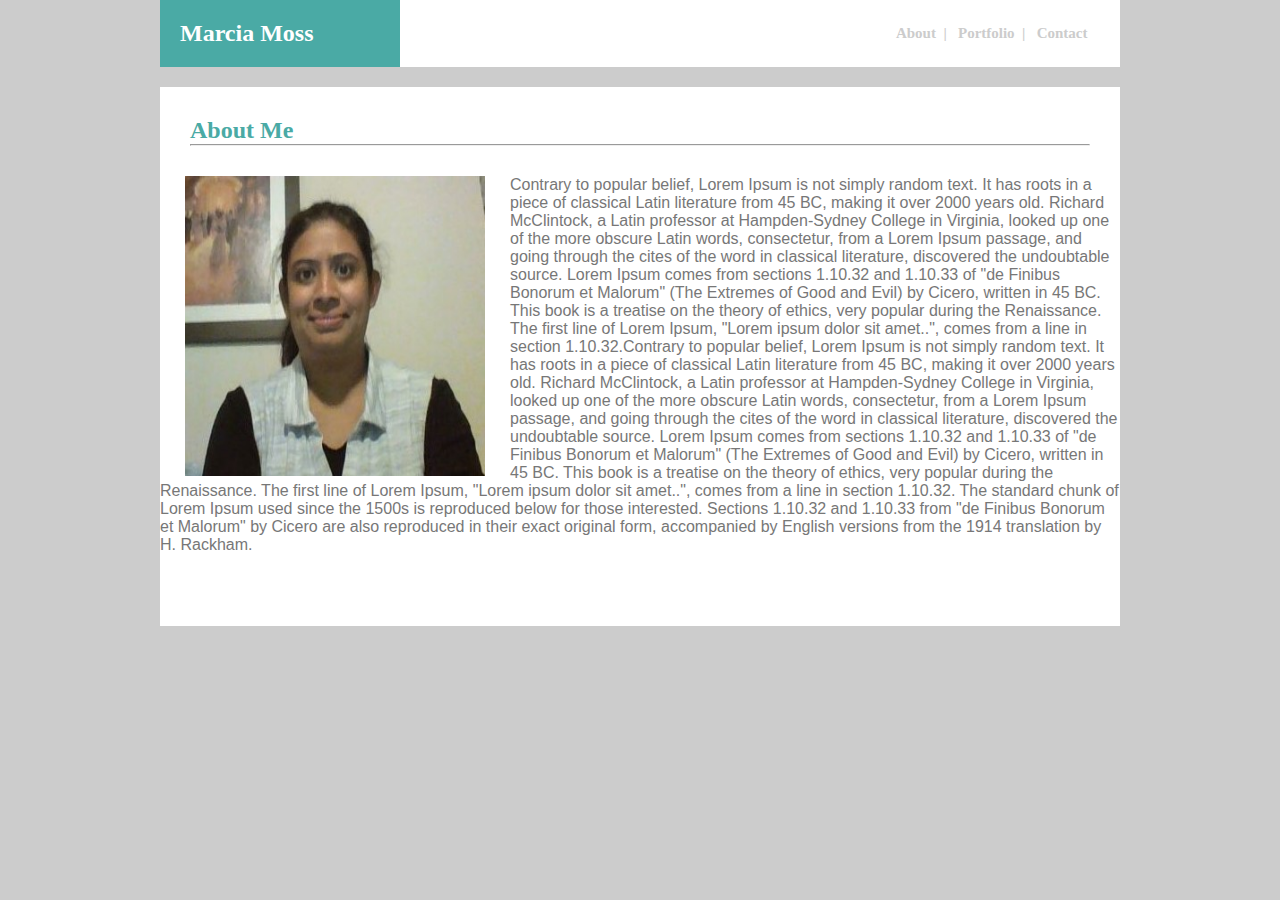
==== index.html @ e1810dcd "Homework for week 1 of coding camp" ====
<!DOCTYPE html>
<html>
<head>
    <title>My Portfolio</title>
    <link rel="stylesheet" type="text/css" href="assets/css/style.css" />
</head>


<body class="box1" link="#cccccc"> 
    <header>
        
        <h1 id="fixed">Marcia Moss</h1>
        <h2 id="right">
            <a href="index.html">About&nbsp;&nbsp;|</a>
            <a href="portfolio.html">&nbsp;&nbsp;Portfolio&nbsp;&nbsp;|</a>
            <a href="contact.html">&nbsp;&nbsp;Contact&nbsp;&nbsp;</a>
        </h2>
        <h3 id="left">About Me<hr id="hrline"></h1>
           
        
        
    </header>
    <section>
    
    <div id="txtplace">
            
        <p> <img class="imgplace" src="assets/images/p2.jpg"> Contrary to popular belief, Lorem Ipsum is not simply random text. 
            It has roots in a piece of classical Latin literature from 45 BC, making it over 2000 years old. Richard McClintock, 
        a Latin professor at Hampden-Sydney College in Virginia, looked up one of the more obscure Latin words, consectetur, 
        from a Lorem Ipsum passage, and going through the cites of the word in classical literature, discovered the undoubtable source.
         Lorem Ipsum comes from sections 1.10.32 and 1.10.33 of "de Finibus Bonorum et Malorum" (The Extremes of Good and 
         Evil) by Cicero, written in 45 BC. This book is a treatise on the theory of ethics, very popular during the Renaissance. 
         The first line of Lorem Ipsum, "Lorem ipsum dolor sit amet..", comes from a line in section 1.10.32.Contrary to popular belief, 
         Lorem Ipsum is not simply random text. It has roots in a piece of classical Latin literature from 45 BC, 
         making it over 2000 years old. Richard McClintock, a Latin professor at Hampden-Sydney College in Virginia, 
         looked up one of the more obscure Latin words, consectetur, from a Lorem Ipsum passage, and going through the cites 
         of the word in classical literature, discovered the undoubtable source. Lorem Ipsum comes from sections 
         1.10.32 and 1.10.33 of "de Finibus Bonorum et Malorum" (The Extremes of Good and Evil) by Cicero, 
         written in 45 BC. This book is a treatise on the theory of ethics, very popular during the Renaissance. 
         The first line of Lorem Ipsum, "Lorem ipsum dolor sit amet..", comes from a line in section 1.10.32.

         The standard chunk of Lorem Ipsum used since the 1500s is reproduced below for those interested. 
         Sections 1.10.32 and 1.10.33 from "de Finibus Bonorum et Malorum" by Cicero are also reproduced in 
         their exact original form, accompanied by English versions from the 1914 translation by H. Rackham.
        </p>
    </div>
    </section>  
   

    
    
</body>
</html>
---- assets/css/style.css ----
body {
    margin-top: 0;
    margin-left: 0;
    margin-right: 0;
    padding: 0;
    }
    
* {
    box-sizing: border-box;
    width: 960px;
    margin: auto;
    }
    
.box1 {
    background: #cccccc;
    }
    
a {
    text-decoration: none;
    color: #cccccc;
    background: #ffffff;
    }

#fixed {
    float: left;
    background: #4aaaa5;
    font-family: 'Georgia', Times, Times New Roman, serif;
    font-size: 24px;
    color: #ffffff;
    padding: 20px;
    margin: 0;
    width: 240px;
    position: relative;
    top: 0;
    }

#right {
    float: right;
    text-align: right;
    background: #ffffff;
    font-family: 'Georgia', Times, Times New Roman, serif;
    font-size: 15px;
    padding: 25px;
    margin: 0;
    right: 0;
    position: relative;
    width: 720px;
    }

#left {
    clear: both;
    background: #ffffff;
    float: left;
    width: 100%;
    margin-top: 20px;
    margin-bottom: 0;
    text-align: left;
    padding: 30px;
    font-family: 'Georgia', Times, Times New Roman, serif;
    font-size: 24px;
    color: #4aaaa5;
    }

#hrline {
    width: 900px;
    }
#mbox {
        width: 900px;
        height: 200px;
    }
#sbox {
    width: 100px;
    background: #4aaaa5;
    color: #ffffff;
    height: 35px;
    }

.imgplace {
    clear: both;
    padding: 0;
    margin-top: 0;
    margin-right: 25px;
    margin-left: 25PX;
    float: left;
    width: 300px;
    height: 300px;
}

#txtplace {
    padding:0;
    margin: 0;
    background: #ffffff;
    float: left;
    width: 100%;
    height: 450px;
    overflow: auto;
    font-family: 'Arial', 'Helvetica Neue', Helvetica, sans-serif;
    font-size: 16px;
    color: #777777;

    }
#ctxtplace {
    clear: both;
    float: left;
    padding: 0 0 0 25px;
    margin: 0;
    background: #ffffff;
    float: left;
    width: 100%;
    height: 450px;
    overflow: auto;
    font-family: 'Arial', 'Helvetica Neue', Helvetica, sans-serif;
    font-size: 16px;
    }

.ptxtplace {
    background: #ffffff;
    height: 2000px;
    }
    
.img1place {
    clear: both;
    margin-left: 30px;
    width: 300px; 
    height: 300px;
    }

.img1text {
    position: relative;
    bottom: 1600px;
    left: -300px;
    background: #4aaaa5;
    text-align: center;
    width: 300px;
    height: 50px;
    font-family: 'Arial', 'Helvetica Neue', Helvetica, sans-serif;
    font-size: 35px;
    color: #ffffff;
    }

.img2place {
    position: relative; 
    bottom: 1870px;
    left: 400px;
    width: 300px;
    }

.img2text {
    position: relative;
    bottom: 3650px;
    left: 70px;
    background: #4aaaa5;
    text-align: center;
    width: 300px;
    height: 50px;
    font-family: 'Arial', 'Helvetica Neue', Helvetica, sans-serif;
    font-size: 35px;
    color: #ffffff;
    }

.img3place {
    position: relative; 
    bottom: 3600px;
    left: 30px;
    width: 300px;
    }

.img3text {
    position: relative;
    bottom: 5370px;
    left: -300px;
    background: #4aaaa5;
    text-align: center;
    width: 300px;
    height: 50px;
    font-family: 'Arial', 'Helvetica Neue', Helvetica, sans-serif;
    font-size: 35px;
    color: #ffffff;
    }

.img4place {
    position: relative; 
    bottom: 5645px;
    left: 400px;
    width: 300px;
    }   
    
.img4text {
    position: relative;
    bottom: 7420px;
    left: 70px;
    background: #4aaaa5;
    text-align: center;
    width: 300px;
    height: 50px;
    font-family: 'Arial', 'Helvetica Neue', Helvetica, sans-serif;
    font-size: 35px;
    color: #ffffff;
    }

.img5place {
    position: relative; 
    bottom: 7370px;
    left: 30px;
    width: 300px;
    }   
    
.img5text {
    position: relative;
    bottom: 9140px;
    left: -300px;
    background: #4aaaa5;
    text-align: center;
    width: 300px;
    height: 50px;
    font-family: 'Arial', 'Helvetica Neue', Helvetica, sans-serif;
    font-size: 35px;
    color: #ffffff;
    }
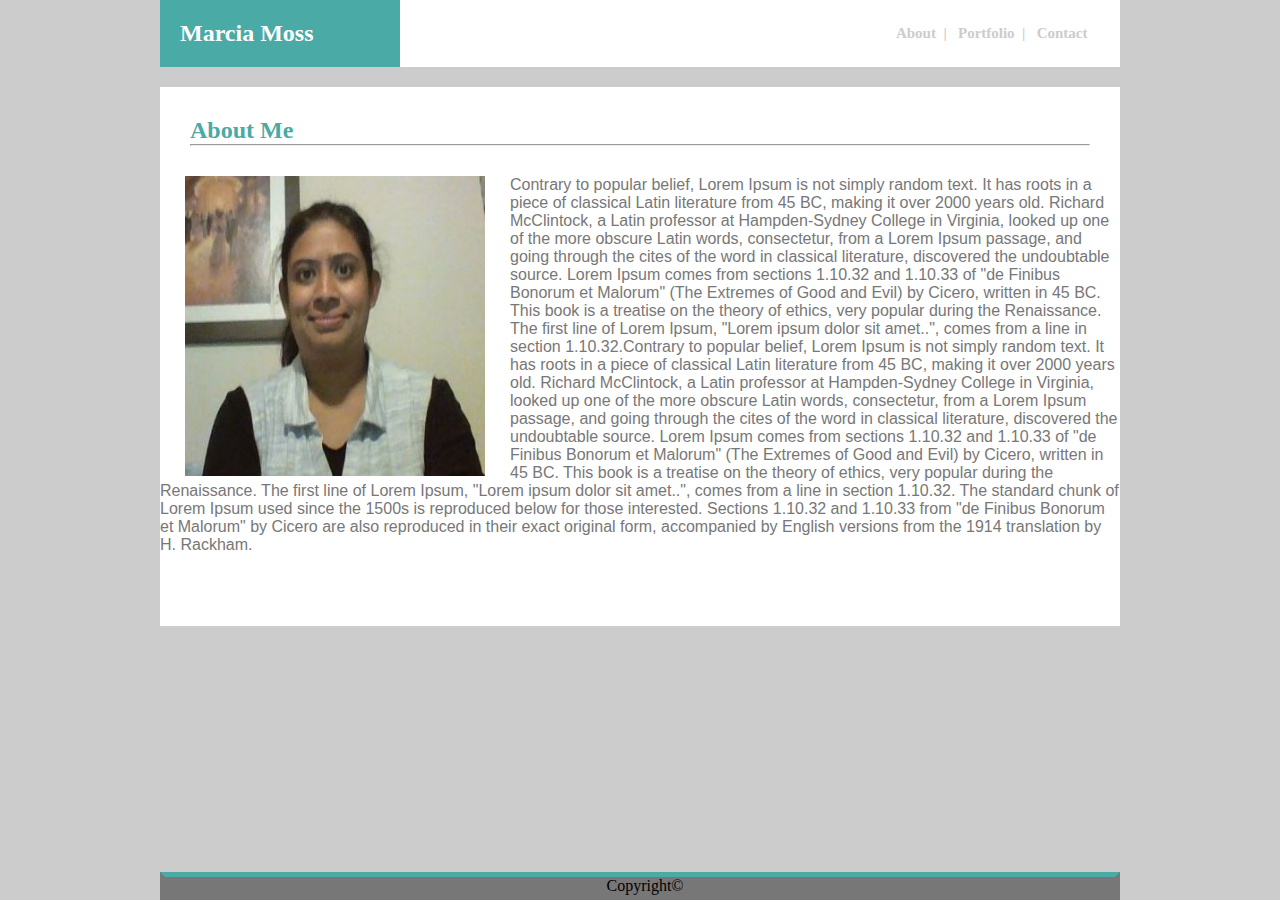
==== commit 5712eca5: "some more changes" ====
--- a/index.html
+++ b/index.html
@@ -45,6 +45,10 @@
         </p>
     </div>
     </section>  
+
+    <footer class="footer">
+        <p>Copyright&copy;</p>
+    </footer>
    
 
     
--- a/assets/css/style.css
+++ b/assets/css/style.css
@@ -12,7 +12,7 @@
     }
     
 .box1 {
-    background: #cccccc;
+    background: #cccccc;   
     }
     
 a {
@@ -114,20 +114,19 @@
     }
 
 .ptxtplace {
-    background: #ffffff;
-    height: 2000px;
+    background: #ffffff; 
+    
     }
     
 .img1place {
     clear: both;
     margin-left: 30px;
     width: 300px; 
-    height: 300px;
     }
 
 .img1text {
     position: relative;
-    bottom: 1600px;
+    bottom: 1300px;
     left: -300px;
     background: #4aaaa5;
     text-align: center;
@@ -140,14 +139,14 @@
 
 .img2place {
     position: relative; 
-    bottom: 1870px;
+    bottom: 309px;
     left: 400px;
-    width: 300px;
+    width: 300px; 
     }
 
 .img2text {
     position: relative;
-    bottom: 3650px;
+    bottom: 1350px;
     left: 70px;
     background: #4aaaa5;
     text-align: center;
@@ -160,14 +159,55 @@
 
 .img3place {
     position: relative; 
-    bottom: 3600px;
+    bottom: 290px;
+    left: 30px; 
+    width: 300px;
+    
+    }
+
+.img3text {
+    position: relative;
+    bottom: 1070px;;
+    left: -300px;
+    background: #4aaaa5;
+    text-align: center;
+    width: 300px;
+    height: 50px;
+    font-family: 'Arial', 'Helvetica Neue', Helvetica, sans-serif;
+    font-size: 35px;
+    color: #ffffff;
+    }
+
+.img4place {
+    position: relative; 
+    bottom: 600px;
+    left: 400px;
+    width: 300px;
+    }   
+    
+.img4text {
+    position: relative;
+    bottom: 1130px;
+    left: 70px;
+    background: #4aaaa5;
+    text-align: center;
+    width: 300px;
+    height: 50px;
+    font-family: 'Arial', 'Helvetica Neue', Helvetica, sans-serif;
+    font-size: 35px;
+    color: #ffffff;
+    }
+
+.img5place {
+    position: relative; 
+    bottom: 580px;
     left: 30px;
     width: 300px;
-    }
-
-.img3text {
-    position: relative;
-    bottom: 5370px;
+    }   
+    
+.img5text {
+    position: relative;
+    bottom: 850px;
     left: -300px;
     background: #4aaaa5;
     text-align: center;
@@ -178,45 +218,31 @@
     color: #ffffff;
     }
 
-.img4place {
-    position: relative; 
-    bottom: 5645px;
-    left: 400px;
-    width: 300px;
-    }   
-    
-.img4text {
-    position: relative;
-    bottom: 7420px;
-    left: 70px;
-    background: #4aaaa5;
-    text-align: center;
-    width: 300px;
-    height: 50px;
-    font-family: 'Arial', 'Helvetica Neue', Helvetica, sans-serif;
-    font-size: 35px;
-    color: #ffffff;
-    }
-
-.img5place {
-    position: relative; 
-    bottom: 7370px;
-    left: 30px;
-    width: 300px;
-    }   
-    
-.img5text {
-    position: relative;
-    bottom: 9140px;
-    left: -300px;
-    background: #4aaaa5;
-    text-align: center;
-    width: 300px;
-    height: 50px;
-    font-family: 'Arial', 'Helvetica Neue', Helvetica, sans-serif;
-    font-size: 35px;
-    color: #ffffff;
-    }
+.footer{
+    text-align: center;
+    border-width: 5px;
+    border-top-color: #4aaaa5;
+    border-bottom-color: #777777;
+    border-left-color: #777777;
+    border-right-color: #777777;
+    border-style: solid;
+    position: absolute;
+    bottom: 0;
+    background: #777777;
+}
+
+.pfooter{
+    text-align: center;
+    border-width: 5px;
+    border-top-color: #4aaaa5;
+    border-bottom-color: #777777;
+    border-left-color: #777777;
+    border-right-color: #777777;
+    border-style: solid;
+    position: absolute;
+    /* bottom: 0; */
+    background: #777777;
+}
 
 
 
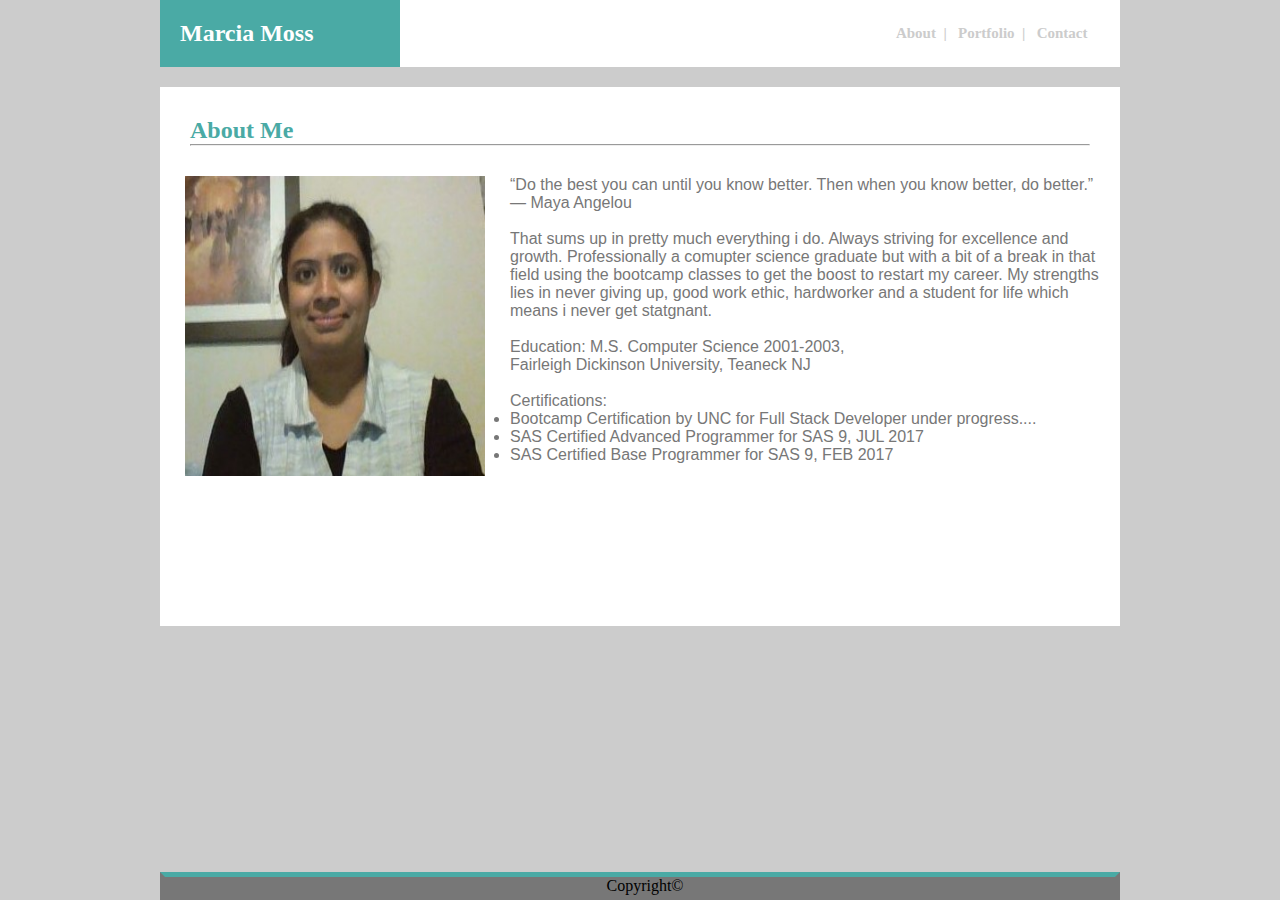
==== commit 5aaabfa9: "updated the text for about me" ====
--- a/index.html
+++ b/index.html
@@ -24,24 +24,20 @@
     
     <div id="txtplace">
             
-        <p> <img class="imgplace" src="assets/images/p2.jpg"> Contrary to popular belief, Lorem Ipsum is not simply random text. 
-            It has roots in a piece of classical Latin literature from 45 BC, making it over 2000 years old. Richard McClintock, 
-        a Latin professor at Hampden-Sydney College in Virginia, looked up one of the more obscure Latin words, consectetur, 
-        from a Lorem Ipsum passage, and going through the cites of the word in classical literature, discovered the undoubtable source.
-         Lorem Ipsum comes from sections 1.10.32 and 1.10.33 of "de Finibus Bonorum et Malorum" (The Extremes of Good and 
-         Evil) by Cicero, written in 45 BC. This book is a treatise on the theory of ethics, very popular during the Renaissance. 
-         The first line of Lorem Ipsum, "Lorem ipsum dolor sit amet..", comes from a line in section 1.10.32.Contrary to popular belief, 
-         Lorem Ipsum is not simply random text. It has roots in a piece of classical Latin literature from 45 BC, 
-         making it over 2000 years old. Richard McClintock, a Latin professor at Hampden-Sydney College in Virginia, 
-         looked up one of the more obscure Latin words, consectetur, from a Lorem Ipsum passage, and going through the cites 
-         of the word in classical literature, discovered the undoubtable source. Lorem Ipsum comes from sections 
-         1.10.32 and 1.10.33 of "de Finibus Bonorum et Malorum" (The Extremes of Good and Evil) by Cicero, 
-         written in 45 BC. This book is a treatise on the theory of ethics, very popular during the Renaissance. 
-         The first line of Lorem Ipsum, "Lorem ipsum dolor sit amet..", comes from a line in section 1.10.32.
+        <p> <img class="imgplace" src="assets/images/p2.jpg"> “Do the best you can until you know better. 
+            Then when you know better, do better.”<br> ― Maya Angelou<br><br>
+            That sums up in pretty much everything i do. Always striving for excellence and growth. 
+            Professionally a comupter science graduate but with a bit of a break in that field using the bootcamp 
+            classes to get the boost to restart my career. My strengths lies in never giving up, good work ethic, 
+            hardworker and a student for life which means i never get statgnant.<br><br>  
+            Education: M.S. Computer Science 2001-2003,<br> Fairleigh Dickinson University, Teaneck NJ
+            <br><br>
+            <ul>Certifications:</ul>
+                <li>Bootcamp Certification by UNC for Full Stack Developer under progress....</li>
+                <li>SAS Certified Advanced Programmer for SAS 9, JUL 2017</li>
+                <li>SAS Certified Base Programmer for SAS 9, FEB 2017</li>
 
-         The standard chunk of Lorem Ipsum used since the 1500s is reproduced below for those interested. 
-         Sections 1.10.32 and 1.10.33 from "de Finibus Bonorum et Malorum" by Cicero are also reproduced in 
-         their exact original form, accompanied by English versions from the 1914 translation by H. Rackham.
+
         </p>
     </div>
     </section>  
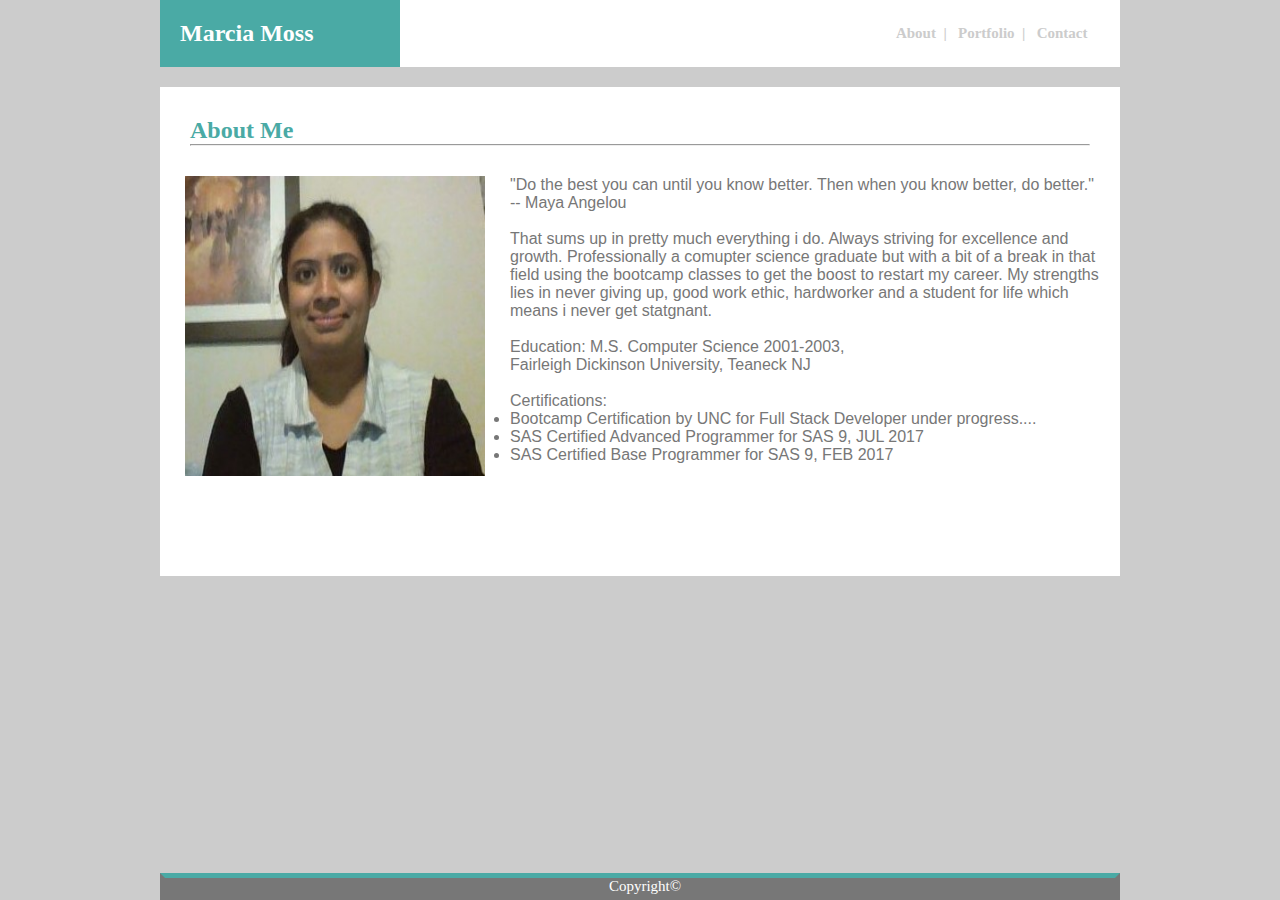
==== commit 105191c8: "spacing changes" ====
--- a/index.html
+++ b/index.html
@@ -15,17 +15,17 @@
             <a href="portfolio.html">&nbsp;&nbsp;Portfolio&nbsp;&nbsp;|</a>
             <a href="contact.html">&nbsp;&nbsp;Contact&nbsp;&nbsp;</a>
         </h2>
-        <h3 id="left">About Me<hr id="hrline"></h1>
+        <h3 id="left">About Me<hr id="hrline"></h3>
            
         
         
     </header>
     <section>
     
-    <div id="txtplace">
+        <div id="txtplace">
             
-        <p> <img class="imgplace" src="assets/images/p2.jpg"> “Do the best you can until you know better. 
-            Then when you know better, do better.”<br> ― Maya Angelou<br><br>
+        <p> <img class="imgplace" src="assets/images/p2.jpg">"Do the best you can until you know better. 
+            Then when you know better, do better."<br>-- Maya Angelou<br><br>
             That sums up in pretty much everything i do. Always striving for excellence and growth. 
             Professionally a comupter science graduate but with a bit of a break in that field using the bootcamp 
             classes to get the boost to restart my career. My strengths lies in never giving up, good work ethic, 
@@ -39,15 +39,13 @@
 
 
         </p>
-    </div>
+        </div>
+    
     </section>  
 
     <footer class="footer">
         <p>Copyright&copy;</p>
     </footer>
-   
-
-    
     
 </body>
 </html>--- a/assets/css/style.css
+++ b/assets/css/style.css
@@ -24,7 +24,7 @@
 #fixed {
     float: left;
     background: #4aaaa5;
-    font-family: 'Georgia', Times, Times New Roman, serif;
+    font-family: 'Georgia', Times, 'Times New Roman', serif;
     font-size: 24px;
     color: #ffffff;
     padding: 20px;
@@ -38,7 +38,7 @@
     float: right;
     text-align: right;
     background: #ffffff;
-    font-family: 'Georgia', Times, Times New Roman, serif;
+    font-family: 'Georgia', Times, 'Times New Roman', serif;
     font-size: 15px;
     padding: 25px;
     margin: 0;
@@ -56,7 +56,7 @@
     margin-bottom: 0;
     text-align: left;
     padding: 30px;
-    font-family: 'Georgia', Times, Times New Roman, serif;
+    font-family: 'Georgia', Times, 'Times New Roman', serif;
     font-size: 24px;
     color: #4aaaa5;
     }
@@ -92,7 +92,7 @@
     background: #ffffff;
     float: left;
     width: 100%;
-    height: 450px;
+    height: 400px;
     overflow: auto;
     font-family: 'Arial', 'Helvetica Neue', Helvetica, sans-serif;
     font-size: 16px;
@@ -107,116 +107,139 @@
     background: #ffffff;
     float: left;
     width: 100%;
-    height: 450px;
+    height: 400px;
     overflow: auto;
     font-family: 'Arial', 'Helvetica Neue', Helvetica, sans-serif;
     font-size: 16px;
     }
 
-.ptxtplace {
-    background: #ffffff; 
-    
+
+#content {
+    clear: both;
+    background: #ffffff;
+    float: left;
+    width: 100%;
+    margin-top: 20px;
+    margin-bottom: 0;
+    text-align: left;
+    padding: 30px;
+    font-family: 'Georgia', Times, 'Times New Roman', serif;
+    font-size: 24px;
+    color: #4aaaa5;
+    height: 500px;
     }
     
 .img1place {
     clear: both;
-    margin-left: 30px;
-    width: 300px; 
-    }
-
+    width: 20%;
+    margin-top: 15px;
+    }
+
+.img2place {
+    position: relative; 
+    top: -211px;
+    left: 200px;
+    width: 20%; 
+    margin-top: 5px;
+    }
+
+.img3place {
+    position: relative; 
+    top: -422px;
+    left: 400px; 
+    width: 20%; 
+    margin-top: 5px;        
+    }
+.img4place {
+    position: relative; 
+    top: -420px;
+    left: 0px;
+    width: 20%; 
+    margin-top: 5px;
+    } 
+.img5place {
+    position: relative; 
+    top: -631px;
+    left: 200px;
+    width: 20%; 
+    margin-top: 5px;
+    } 
+   
 .img1text {
     position: relative;
-    bottom: 1300px;
-    left: -300px;
+    top: -70px;
+    left: -360px; 
     background: #4aaaa5;
     text-align: center;
-    width: 300px;
-    height: 50px;
-    font-family: 'Arial', 'Helvetica Neue', Helvetica, sans-serif;
-    font-size: 35px;
-    color: #ffffff;
-    }
-
-.img2place {
-    position: relative; 
-    bottom: 309px;
-    left: 400px;
-    width: 300px; 
-    }
-
+    width: 180px;
+    font-family: 'Arial', 'Helvetica Neue', Helvetica, sans-serif;
+    font-size: 18px;
+    color: #ffffff;
+    }
 .img2text {
     position: relative;
-    bottom: 1350px;
-    left: 70px;
-    background: #4aaaa5;
-    text-align: center;
-    width: 300px;
-    height: 50px;
-    font-family: 'Arial', 'Helvetica Neue', Helvetica, sans-serif;
-    font-size: 35px;
-    color: #ffffff;
-    }
-
-.img3place {
-    position: relative; 
-    bottom: 290px;
-    left: 30px; 
-    width: 300px;
-    
-    }
-
+    top: -281px;
+    left: -160px; 
+    background: #4aaaa5; 
+    text-align: center;
+    width: 180px;
+    font-family: 'Arial', 'Helvetica Neue', Helvetica, sans-serif;
+    font-size: 18px;
+    color: #ffffff;
+    }
 .img3text {
     position: relative;
-    bottom: 1070px;;
-    left: -300px;
-    background: #4aaaa5;
-    text-align: center;
-    width: 300px;
-    height: 50px;
-    font-family: 'Arial', 'Helvetica Neue', Helvetica, sans-serif;
-    font-size: 35px;
-    color: #ffffff;
-    }
-
-.img4place {
-    position: relative; 
-    bottom: 600px;
-    left: 400px;
-    width: 300px;
-    }   
-    
+    top: -492px;
+    left: 40px; 
+    background: #4aaaa5; 
+    text-align: center; 
+    width: 180px;
+    font-family: 'Arial', 'Helvetica Neue', Helvetica, sans-serif;
+    font-size: 18px;
+    color: #ffffff;
+    }  
 .img4text {
     position: relative;
-    bottom: 1130px;
-    left: 70px;
-    background: #4aaaa5;
-    text-align: center;
-    width: 300px;
-    height: 50px;
-    font-family: 'Arial', 'Helvetica Neue', Helvetica, sans-serif;
-    font-size: 35px;
-    color: #ffffff;
-    }
-
-.img5place {
-    position: relative; 
-    bottom: 580px;
-    left: 30px;
-    width: 300px;
-    }   
-    
+    top: -470px;
+    left: -360px; 
+    background: #4aaaa5; 
+     text-align: center;
+     width: 180px;
+     font-family: 'Arial', 'Helvetica Neue', Helvetica, sans-serif;
+     font-size: 18px;
+    color: #ffffff;
+    }    
 .img5text {
     position: relative;
-    bottom: 850px;
-    left: -300px;
-    background: #4aaaa5;
-    text-align: center;
-    width: 300px;
-    height: 50px;
-    font-family: 'Arial', 'Helvetica Neue', Helvetica, sans-serif;
-    font-size: 35px;
-    color: #ffffff;
-    }
+    top: -681px;
+    left: -160px;
+    background: #4aaaa5; 
+    text-align: center;
+    width: 180px;
+    font-family: 'Arial', 'Helvetica Neue', Helvetica, sans-serif;
+    font-size: 18px;
+    color: #ffffff;
+    }
+
+.fborder{
+    position: relative;
+    top: -610px;
+    left: -30px;
+    background: #777777; 
+    text-align: center;
+    width: 960px;
+    height: 40px;
+    font-family: 'Georgia', Times, 'Times New Roman', serif;
+    font-size: 15px;
+    color: #ffffff;
+    border-top-color: #4aaaa5;
+    border-style: solid;
+    border-width: 5px;
+    border-bottom-color: #777777;
+    border-left-color: #777777;
+    border-right-color: #777777;
+
+}
 
 .footer{
     text-align: center;
@@ -229,20 +252,12 @@
     position: absolute;
     bottom: 0;
     background: #777777;
+    font-family: 'Georgia', Times, 'Times New Roman', serif;
+    font-size: 15px;
+    color: #ffffff;
 }
 
-.pfooter{
-    text-align: center;
-    border-width: 5px;
-    border-top-color: #4aaaa5;
-    border-bottom-color: #777777;
-    border-left-color: #777777;
-    border-right-color: #777777;
-    border-style: solid;
-    position: absolute;
-    /* bottom: 0; */
-    background: #777777;
-}
+
 
 
 
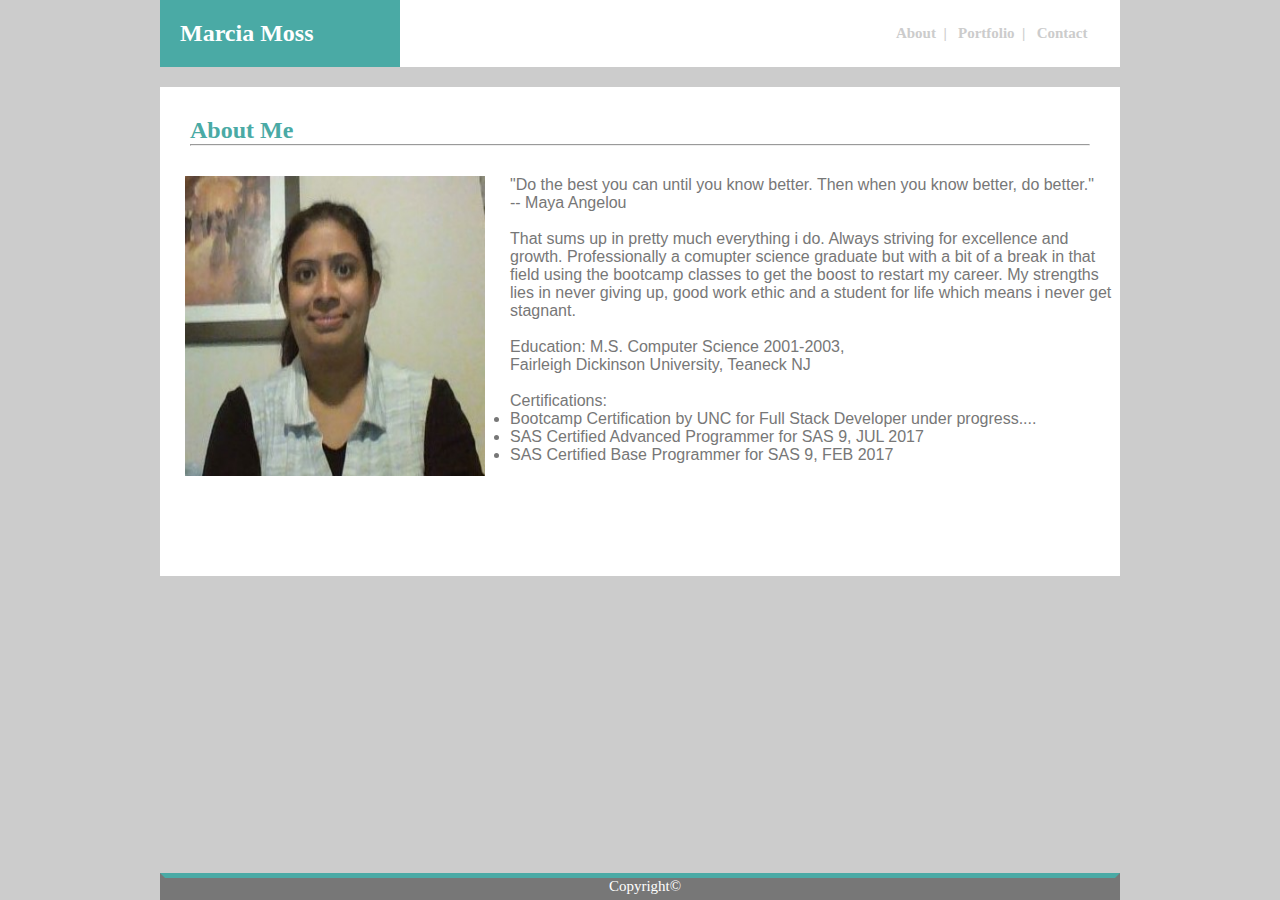
==== commit 1006078b: "fixed spelling mistake" ====
--- a/index.html
+++ b/index.html
@@ -28,8 +28,8 @@
             Then when you know better, do better."<br>-- Maya Angelou<br><br>
             That sums up in pretty much everything i do. Always striving for excellence and growth. 
             Professionally a comupter science graduate but with a bit of a break in that field using the bootcamp 
-            classes to get the boost to restart my career. My strengths lies in never giving up, good work ethic, 
-            hardworker and a student for life which means i never get statgnant.<br><br>  
+            classes to get the boost to restart my career. My strengths lies in never giving up, good work ethic 
+            and a student for life which means i never get stagnant.<br><br>  
             Education: M.S. Computer Science 2001-2003,<br> Fairleigh Dickinson University, Teaneck NJ
             <br><br>
             <ul>Certifications:</ul>
